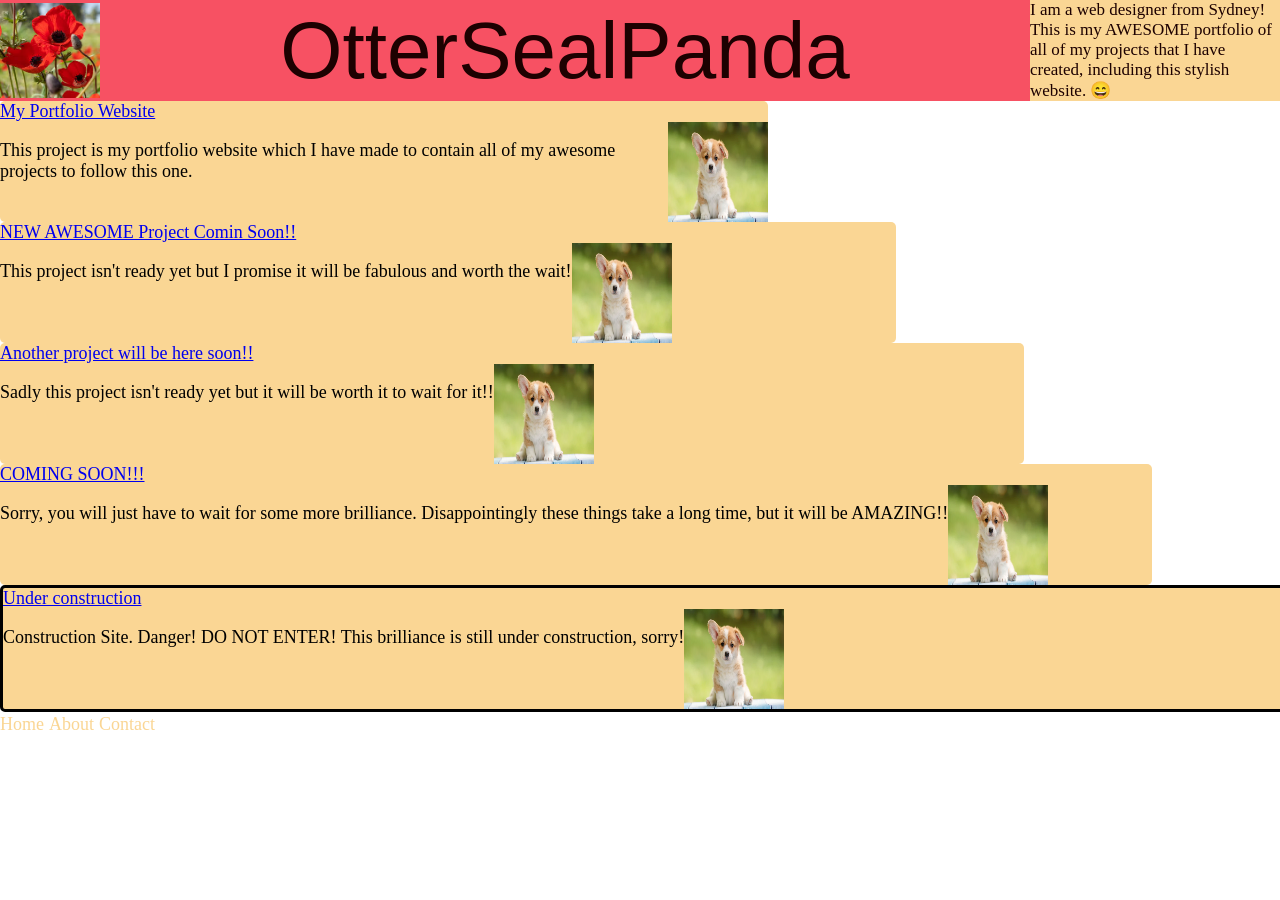
==== index.html @ 1770ce06 "End of lesson" ====
<!DOCTYPE html>
<html lang="en">

<head>
    <meta charset="UTF-8">
    <meta name="viewport" content="width=device-width, initial-scale=1.0">
    <title>Document Title</title>
    <!-- You can link CSS files here -->
    <link rel="stylesheet" href="style.css">
</head>

<body>
    <div class="page-layout">
        <header>

            <img class="profile-picture" src="poppy-flower.png" alt="poppy flower image">
            <div class="profile-name">OtterSealPanda</div>
            <div class="random-div">
                <div class="headline">I am a web designer from Sydney! This is my AWESOME portfolio of all of my
                    projects that I have created, including this stylish website. &#128516;</div>

            </div>

        </header>
        <main>
            <div class="container-projects">
                <div class="project-1" class="projects">
                    <div>
                        <a class="project-title" href="project-1-website.html">My Portfolio Website</a>
                    </div>
                    <div class="project-content">
                        <p class="project-info"> This project is my portfolio website which I have made to contain all
                            of my
                            awesome projects to follow this one.</p>

                        <!--Put a photo of the finished website here.Current photo is a place holder-->
                        <img class="project-photo" src="puppy-photo.png"
                            alt="Photo of the website you are currently on.">
                    </div>
                </div>
                <div class="project-2" class="projects">
                    <div>
                        <a class="project-title" href="project-2-website.html">NEW AWESOME Project Comin Soon!!</a>
                    </div>
                    <div class="project-content">
                        <p class="project-info"> This project isn't ready yet but I promise it will be fabulous and
                            worth the wait!</p>


                        <img class="project-photo" src="puppy-photo.png" alt="Puppy photo">
                    </div>
                </div>
                <div class="project-3" class="projects">
                    <div>
                        <a class="project-title" href="project-3-website.html">Another project will be here
                            soon!!</a>
                    </div>
                    <div class="project-content">
                        <p class="project-info"> Sadly this project isn't ready yet but it will be worth it to wait
                            for it!!</p>


                        <img class="project-photo" src="puppy-photo.png" alt="Puppy photo">
                    </div>
                </div>
                <div class="project-4" class="projects">
                    <div>
                        <a class="project-title" href="project-4-website.html">COMING SOON!!!</a>
                    </div>
                    <div class="project-content">
                        <p class="project-info"> Sorry, you will just have to wait for some more brilliance.
                            Disappointingly these things take a long time, but it will be AMAZING!!</p>


                        <img class="project-photo" src="puppy-photo.png" alt="Puppy photo">
                    </div>
                </div>
                <div class="project-5" class="projects">
                    <div>
                        <a class="project-title" href="project-5-website.html">Under construction</a>
                    </div>
                    <div class="project-content">
                        <p class="project-info"> Construction Site. Danger! DO NOT ENTER! This brilliance is still
                            under construction, sorry! </p>
                        <img class="project-photo" src="puppy-photo.png" alt="Puppy photo">
                    </div>
                </div>

        </main>
        <footer>
            <nav class="links">
                <a href="/home">Home</a>
                <a href="/about">About</a>
                <a href="/contact">Contact</a>
            </nav>
        </footer>
    </div>
</body>

</html>
---- style.css ----
body {
    font-family: 'Times New Roman', Times, serif;
    margin: 0;
}


header {
    display: flex;
    justify-content: space-between;
    flex-wrap: wrap;
    flex-direction: row;
    align-items: center;
    background-color: #f75163;
    color: rgb(29, 1, 1);
}


footer {
    display: flex;
    justify-content: space-between;
    font-size: 20px;
}

.links a {
    color: #fad694;
    text-decoration: none;
    gap: 20px;
    font-size: 18px;
}

.links a:hover {
    text-decoration: underline;
}

.profile-name {
    font-family: 'Franklin Gothic Medium', 'Arial Narrow', Arial, sans-serif;
    font-size: 80px;
}

.profile-picture {
    width: 100px;
    height: 95px;

}

.headline {
    font-size: 17px;
    max-width: 250px;
    background-color: #fad694;
    max-height: 110px;

}

.project-photo {
    width: 100px;
    height: 100px;
}

.projects {
    display: flex;
    justify-content: space-between;
    flex-wrap: wrap;
    flex-direction: column;
    align-items: center;
    font-size: 18px;

}

.project-1 {
    /*ask mr lo russo if correct and how to do steps its NOT WORKING!!!!!!!!*/
    width: 60%;
    background-color: #fad694;
    flex-direction: row;
    justify-content: space-between;
    border-radius: 5px;
    border-width: 3px;
    border-color: black;
    /*change colour later*/
}

.project-2 {
    width: 70%;
    background-color: #fad694;
    flex-direction: row;
    justify-content: space-between;
    border-radius: 5px;
    border-width: 3px;
    border-color: black;
    /*change colour later*/

}

.project-3 {
    width: 80%;
    background-color: #fad694;
    flex-direction: row;
    justify-content: space-between;
    border-radius: 5px;
    border-width: 3px;
    border-color: black;
    /*change colour later*/

}

.project-4 {
    width: 90%;
    background-color: #fad694;
    flex-direction: row;
    justify-content: space-between;
    border-radius: 5px;
    border-width: 3px;
    border-color: black;
    /*change colour later*/

}

.project-5 {
    width: 100%;
    background-color: #fad694;
    flex-direction: row;
    justify-content: space-between;
    border-radius: 5px;
    /* border-width: 3px;
    border-color: black;
    border-style: solid; */
    border: 3px solid black;
    /*change colour later*/

}

.container-projects {
    /* justify-content: space-between; */
    flex-direction: column;
    align-items: start;
    font-size: 18px;
    width: 100vw;

}

.project-content {
    max-width: max-content;
    display: flex;
    flex-direction: row;
    justify-content: space-between;

}

.project-info {
    width: fit-content;
}

.project-title a {

    text-decoration: none;
}
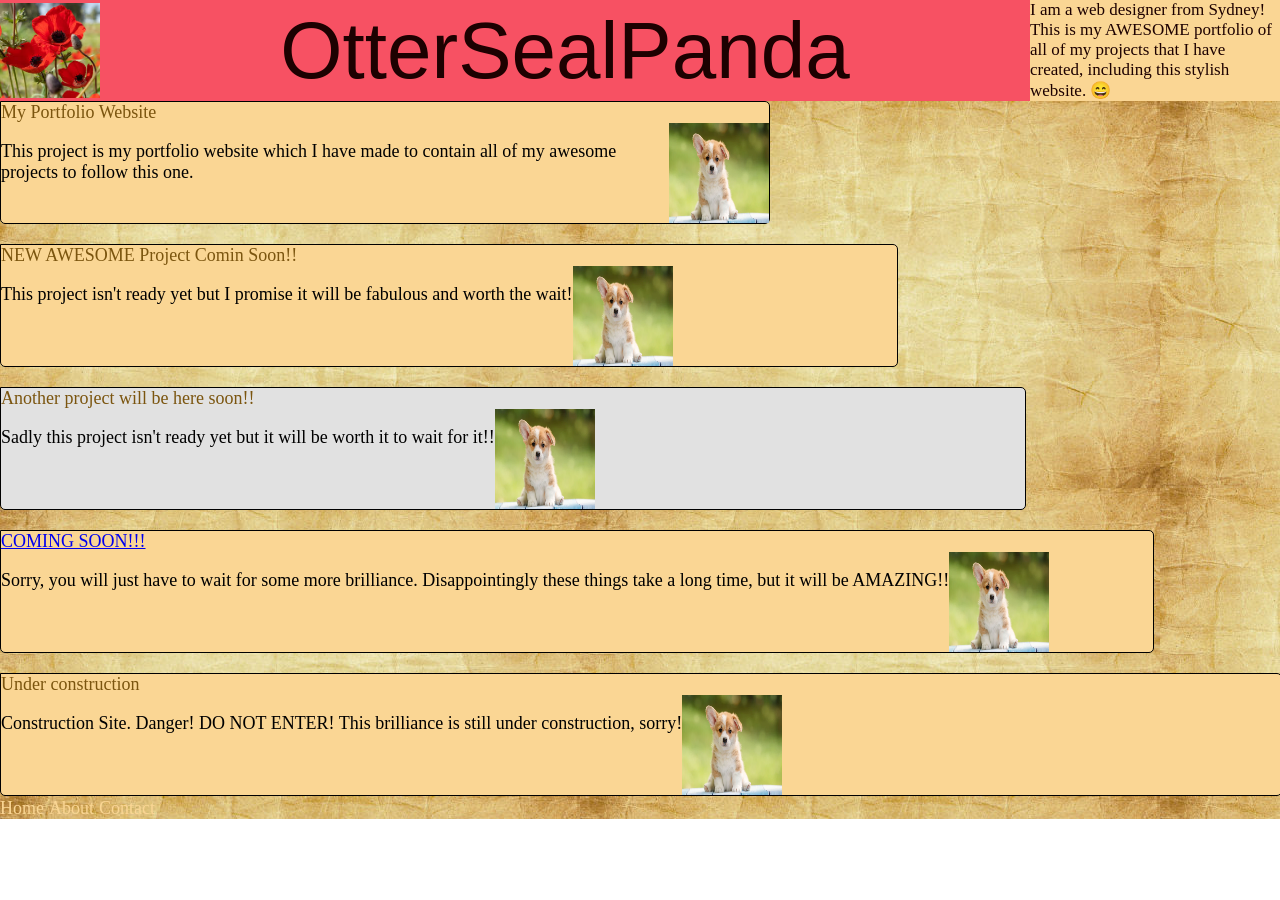
==== commit 962706f5: "Main stuff on homepage done YAY!!" ====
--- a/index.html
+++ b/index.html
@@ -65,7 +65,7 @@
                 </div>
                 <div class="project-4" class="projects">
                     <div>
-                        <a class="project-title" href="project-4-website.html">COMING SOON!!!</a>
+                        <a class="project-links" href="project-4-website.html">COMING SOON!!!</a>
                     </div>
                     <div class="project-content">
                         <p class="project-info"> Sorry, you will just have to wait for some more brilliance.
--- a/style.css
+++ b/style.css
@@ -19,6 +19,7 @@
     display: flex;
     justify-content: space-between;
     font-size: 20px;
+    background-image: url(vintage-paper-background.jpg);
 }
 
 .links a {
@@ -72,9 +73,8 @@
     background-color: #fad694;
     flex-direction: row;
     justify-content: space-between;
-    border-radius: 5px;
-    border-width: 3px;
-    border-color: black;
+    border-radius: 0px 5px 5px;
+    border: 1.5px solid black;
     /*change colour later*/
 }
 
@@ -83,21 +83,19 @@
     background-color: #fad694;
     flex-direction: row;
     justify-content: space-between;
-    border-radius: 5px;
-    border-width: 3px;
-    border-color: black;
+    border-radius: 0px 5px 5px;
+    border: 1.5px solid black;
     /*change colour later*/
 
 }
 
 .project-3 {
     width: 80%;
-    background-color: #fad694;
+    background-color: #e1e1e1;
     flex-direction: row;
     justify-content: space-between;
-    border-radius: 5px;
-    border-width: 3px;
-    border-color: black;
+    border-radius: 0px 5px 5px;
+    border: 1.5px solid black;
     /*change colour later*/
 
 }
@@ -107,9 +105,8 @@
     background-color: #fad694;
     flex-direction: row;
     justify-content: space-between;
-    border-radius: 5px;
-    border-width: 3px;
-    border-color: black;
+    border-radius: 0px 5px 5px;
+    border: 1.5px solid black;
     /*change colour later*/
 
 }
@@ -119,13 +116,8 @@
     background-color: #fad694;
     flex-direction: row;
     justify-content: space-between;
-    border-radius: 5px;
-    /* border-width: 3px;
-    border-color: black;
-    border-style: solid; */
-    border: 3px solid black;
-    /*change colour later*/
-
+    border-radius: 0px 5px 5px;
+    border: 1.5px solid black;
 }
 
 .container-projects {
@@ -134,7 +126,9 @@
     align-items: start;
     font-size: 18px;
     width: 100vw;
-
+    display: flex;
+    gap: 20px;
+    background-image: url(vintage-paper-background.jpg);
 }
 
 .project-content {
@@ -149,7 +143,13 @@
     width: fit-content;
 }
 
-.project-title a {
+.project-title {
+    color: #7b550f;
+    text-decoration: none;
+    gap: 20px;
+    font-size: 18px;
+}
 
-    text-decoration: none;
+.project-title:hover {
+    text-decoration: underline;
 }
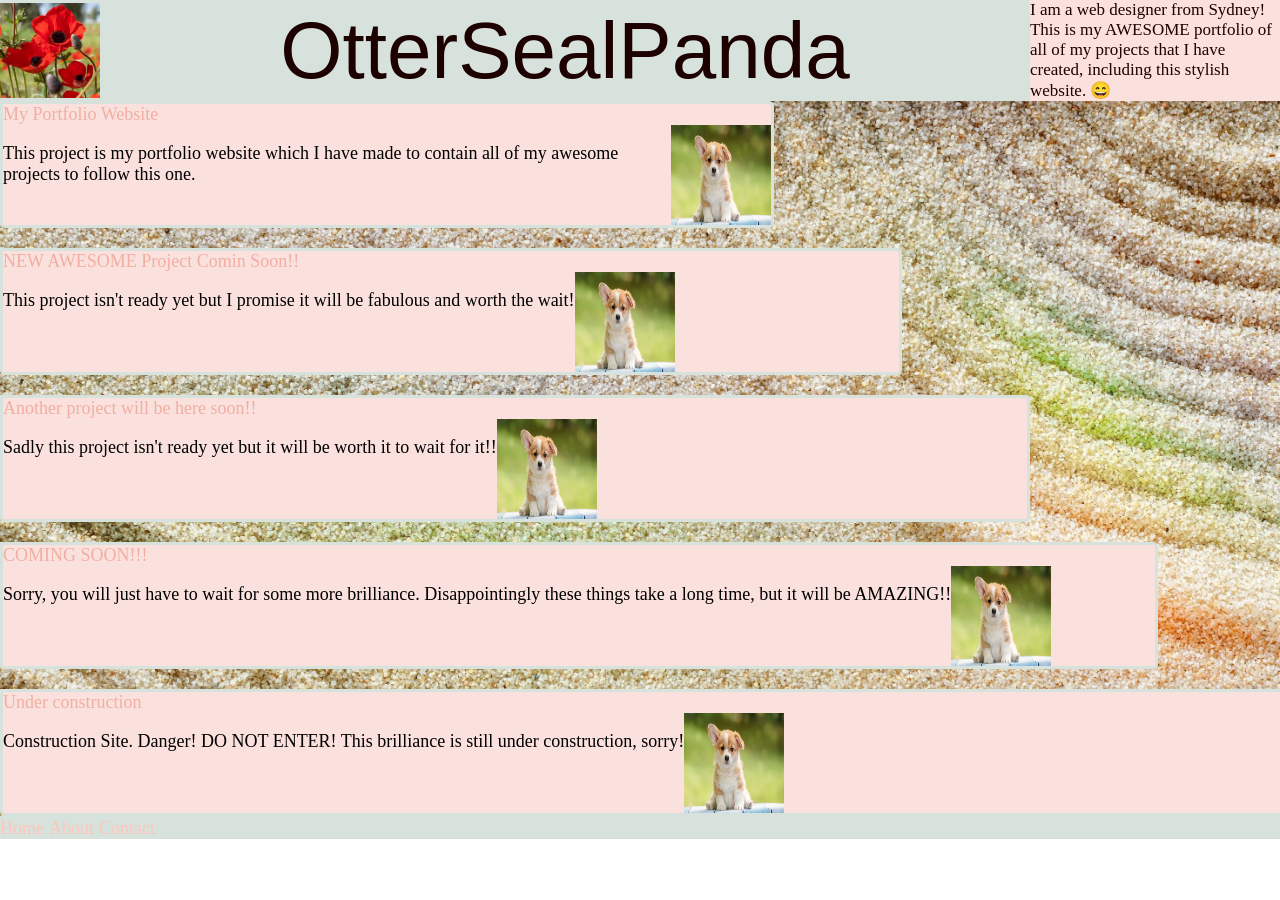
==== commit e9300162: "Home Page Finished! - I finished my home page, still one thing that needs fixing - I started the web" ====
--- a/index.html
+++ b/index.html
@@ -65,7 +65,7 @@
                 </div>
                 <div class="project-4" class="projects">
                     <div>
-                        <a class="project-links" href="project-4-website.html">COMING SOON!!!</a>
+                        <a class="project-title" href="project-4-website.html">COMING SOON!!!</a>
                     </div>
                     <div class="project-content">
                         <p class="project-info"> Sorry, you will just have to wait for some more brilliance.
@@ -89,7 +89,7 @@
         </main>
         <footer>
             <nav class="links">
-                <a href="/home">Home</a>
+                <a href="/index.html">Home</a>
                 <a href="/about">About</a>
                 <a href="/contact">Contact</a>
             </nav>
--- a/style.css
+++ b/style.css
@@ -10,7 +10,7 @@
     flex-wrap: wrap;
     flex-direction: row;
     align-items: center;
-    background-color: #f75163;
+    background-color: #d8e2dc;
     color: rgb(29, 1, 1);
 }
 
@@ -19,11 +19,11 @@
     display: flex;
     justify-content: space-between;
     font-size: 20px;
-    background-image: url(vintage-paper-background.jpg);
+    background-color: #d8e2dc;
 }
 
 .links a {
-    color: #fad694;
+    color: #fec5bb;
     text-decoration: none;
     gap: 20px;
     font-size: 18px;
@@ -45,10 +45,11 @@
 }
 
 .headline {
+
+    max-width: 250px;
+    background-color: #fae1dd;
+    max-height: 110px;
     font-size: 17px;
-    max-width: 250px;
-    background-color: #fad694;
-    max-height: 110px;
 
 }
 
@@ -70,54 +71,54 @@
 .project-1 {
     /*ask mr lo russo if correct and how to do steps its NOT WORKING!!!!!!!!*/
     width: 60%;
-    background-color: #fad694;
+    background-color: #fae1dd;
     flex-direction: row;
     justify-content: space-between;
     border-radius: 0px 5px 5px;
-    border: 1.5px solid black;
+    border: 3px solid #d8e2dc;
     /*change colour later*/
 }
 
 .project-2 {
     width: 70%;
-    background-color: #fad694;
+    background-color: #fae1dd;
     flex-direction: row;
     justify-content: space-between;
     border-radius: 0px 5px 5px;
-    border: 1.5px solid black;
+    border: 3px solid #d8e2dc;
     /*change colour later*/
 
 }
 
 .project-3 {
     width: 80%;
-    background-color: #e1e1e1;
+    background-color: #fae1dd;
     flex-direction: row;
     justify-content: space-between;
     border-radius: 0px 5px 5px;
-    border: 1.5px solid black;
+    border: 3px solid #d8e2dc;
     /*change colour later*/
 
 }
 
 .project-4 {
     width: 90%;
-    background-color: #fad694;
+    background-color: #fae1dd;
     flex-direction: row;
     justify-content: space-between;
     border-radius: 0px 5px 5px;
-    border: 1.5px solid black;
+    border: 3px solid #d8e2dc;
     /*change colour later*/
 
 }
 
 .project-5 {
     width: 100%;
-    background-color: #fad694;
+    background-color: #fae1dd;
     flex-direction: row;
     justify-content: space-between;
     border-radius: 0px 5px 5px;
-    border: 1.5px solid black;
+    border: 3px solid #d8e2dc;
 }
 
 .container-projects {
@@ -126,9 +127,11 @@
     align-items: start;
     font-size: 18px;
     width: 100vw;
+    /*ask mr lo russo*/
     display: flex;
     gap: 20px;
-    background-image: url(vintage-paper-background.jpg);
+    background-image: url(sand-background-option-2.jpeg);
+    background-size: cover;
 }
 
 .project-content {
@@ -144,7 +147,7 @@
 }
 
 .project-title {
-    color: #7b550f;
+    color: #f2aea2;
     text-decoration: none;
     gap: 20px;
     font-size: 18px;
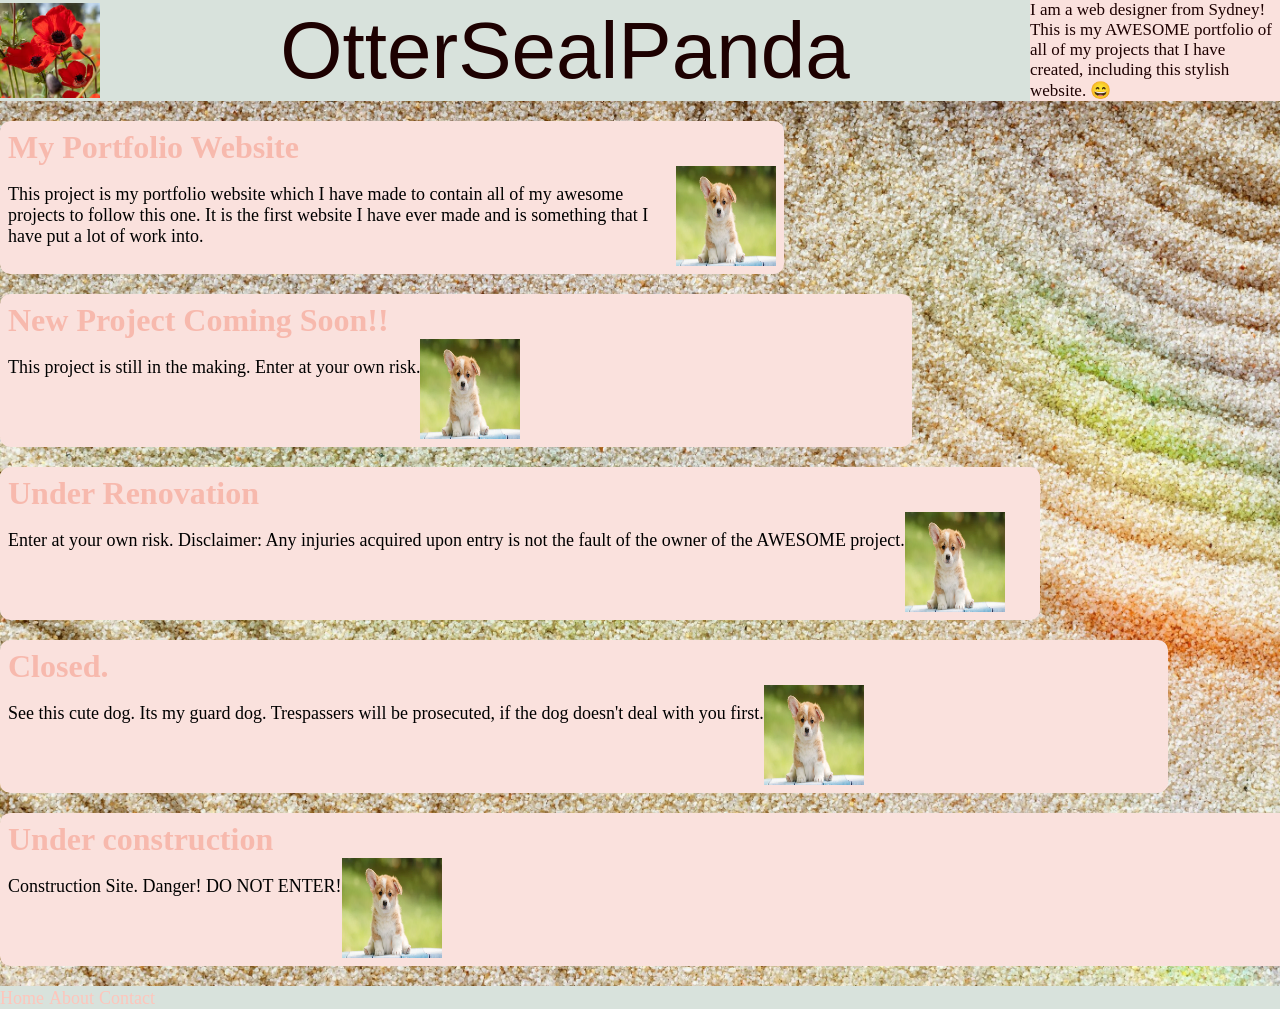
==== commit 7a8d7f53: "Made project page and edited home screen" ====
--- a/index.html
+++ b/index.html
@@ -30,8 +30,8 @@
                     </div>
                     <div class="project-content">
                         <p class="project-info"> This project is my portfolio website which I have made to contain all
-                            of my
-                            awesome projects to follow this one.</p>
+                            of my awesome projects to follow this one. It is the first website I have ever made and is
+                            something that I have put a lot of work into.</p>
 
                         <!--Put a photo of the finished website here.Current photo is a place holder-->
                         <img class="project-photo" src="puppy-photo.png"
@@ -40,38 +40,30 @@
                 </div>
                 <div class="project-2" class="projects">
                     <div>
-                        <a class="project-title" href="project-2-website.html">NEW AWESOME Project Comin Soon!!</a>
+                        <a class="project-title" href="project-2-website.html">New Project Coming Soon!!</a>
                     </div>
                     <div class="project-content">
-                        <p class="project-info"> This project isn't ready yet but I promise it will be fabulous and
-                            worth the wait!</p>
-
-
+                        <p class="project-info"> This project is still in the making. Enter at your own risk.</p>
                         <img class="project-photo" src="puppy-photo.png" alt="Puppy photo">
                     </div>
                 </div>
                 <div class="project-3" class="projects">
                     <div>
-                        <a class="project-title" href="project-3-website.html">Another project will be here
-                            soon!!</a>
+                        <a class="project-title" href="project-3-website.html">Under Renovation</a>
                     </div>
                     <div class="project-content">
-                        <p class="project-info"> Sadly this project isn't ready yet but it will be worth it to wait
-                            for it!!</p>
-
-
+                        <p class="project-info"> Enter at your own risk. Disclaimer: Any injuries acquired upon entry is
+                            not the fault of the owner of the AWESOME project.</p>
                         <img class="project-photo" src="puppy-photo.png" alt="Puppy photo">
                     </div>
                 </div>
                 <div class="project-4" class="projects">
                     <div>
-                        <a class="project-title" href="project-4-website.html">COMING SOON!!!</a>
+                        <a class="project-title" href="project-4-website.html">Closed.</a>
                     </div>
                     <div class="project-content">
-                        <p class="project-info"> Sorry, you will just have to wait for some more brilliance.
-                            Disappointingly these things take a long time, but it will be AMAZING!!</p>
-
-
+                        <p class="project-info"> See this cute dog. Its my guard dog. Trespassers will be prosecuted, if
+                            the dog doesn't deal with you first.</p>
                         <img class="project-photo" src="puppy-photo.png" alt="Puppy photo">
                     </div>
                 </div>
@@ -80,8 +72,7 @@
                         <a class="project-title" href="project-5-website.html">Under construction</a>
                     </div>
                     <div class="project-content">
-                        <p class="project-info"> Construction Site. Danger! DO NOT ENTER! This brilliance is still
-                            under construction, sorry! </p>
+                        <p class="project-info"> Construction Site. Danger! DO NOT ENTER!</p>
                         <img class="project-photo" src="puppy-photo.png" alt="Puppy photo">
                     </div>
                 </div>
--- a/style.css
+++ b/style.css
@@ -1,6 +1,7 @@
 body {
     font-family: 'Times New Roman', Times, serif;
     margin: 0;
+
 }
 
 
@@ -74,8 +75,9 @@
     background-color: #fae1dd;
     flex-direction: row;
     justify-content: space-between;
-    border-radius: 0px 5px 5px;
-    border: 3px solid #d8e2dc;
+    border-radius: 10px;
+    border: 3px solid #fae1dd;
+    padding: 5px;
     /*change colour later*/
 }
 
@@ -84,8 +86,9 @@
     background-color: #fae1dd;
     flex-direction: row;
     justify-content: space-between;
-    border-radius: 0px 5px 5px;
-    border: 3px solid #d8e2dc;
+    border-radius: 10px;
+    border: 3px solid #fae1dd;
+    padding: 5px;
     /*change colour later*/
 
 }
@@ -95,8 +98,9 @@
     background-color: #fae1dd;
     flex-direction: row;
     justify-content: space-between;
-    border-radius: 0px 5px 5px;
-    border: 3px solid #d8e2dc;
+    border-radius: 10px;
+    border: 3px solid #fae1dd;
+    padding: 5px;
     /*change colour later*/
 
 }
@@ -106,8 +110,9 @@
     background-color: #fae1dd;
     flex-direction: row;
     justify-content: space-between;
-    border-radius: 0px 5px 5px;
-    border: 3px solid #d8e2dc;
+    border-radius: 10px;
+    border: 3px solid #fae1dd;
+    padding: 5px;
     /*change colour later*/
 
 }
@@ -117,8 +122,9 @@
     background-color: #fae1dd;
     flex-direction: row;
     justify-content: space-between;
-    border-radius: 0px 5px 5px;
-    border: 3px solid #d8e2dc;
+    border-radius: 10px;
+    border: 3px solid #fae1dd;
+    padding: 5px;
 }
 
 .container-projects {
@@ -132,6 +138,8 @@
     gap: 20px;
     background-image: url(sand-background-option-2.jpeg);
     background-size: cover;
+    padding-top: 20px;
+    padding-bottom: 20px;
 }
 
 .project-content {
@@ -147,12 +155,49 @@
 }
 
 .project-title {
-    color: #f2aea2;
+    color: #f69f8f9d;
     text-decoration: none;
     gap: 20px;
-    font-size: 18px;
+
+    font-size: 32px;
+    font-weight: bold;
+    font-family: 'Times New Roman', Times, serif;
 }
 
 .project-title:hover {
     text-decoration: underline;
+}
+
+/* Start of css specifically for project webpage.*/
+
+.contents {
+    color: black;
+    width: 100vw;
+    padding: 17px;
+    background-image: url(sand-background-option-2.jpeg);
+    background-size: cover;
+
+}
+
+.information-contents {
+    font-family: 'Franklin Gothic Medium', 'Arial Narrow', Arial, sans-serif;
+    font-size: 17px;
+    font-weight: bold;
+    background-color: #c0bdda;
+    width: 80%;
+    height: max-content;
+    border-radius: 10px;
+    border-width: 3px;
+    padding: 10px;
+}
+
+.about-heading {
+    font-family: 'Franklin Gothic Medium', 'Arial Narrow', Arial, sans-serif;
+    font-size: 40px;
+    font-weight: bold;
+    background-color: #fae1dd;
+    width: max-content;
+    border-radius: 20px;
+    padding: 10px;
+
 }
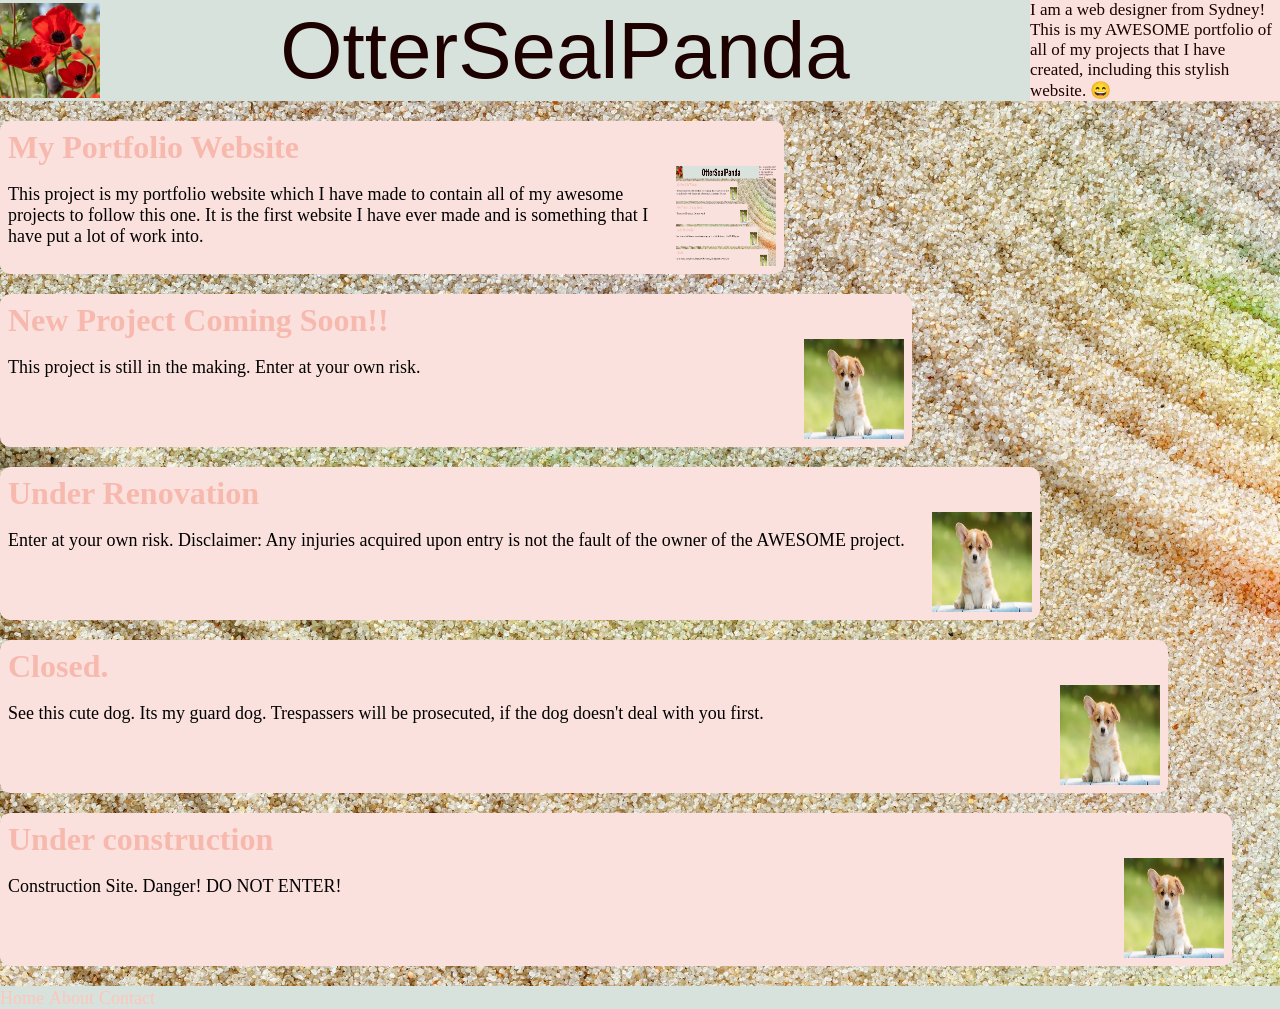
==== commit 5cf69299: "Final Finished" ====
--- a/index.html
+++ b/index.html
@@ -34,7 +34,7 @@
                             something that I have put a lot of work into.</p>
 
                         <!--Put a photo of the finished website here.Current photo is a place holder-->
-                        <img class="project-photo" src="puppy-photo.png"
+                        <img class="project-photo" src="project-1-photo-1-homescreen.png"
                             alt="Photo of the website you are currently on.">
                     </div>
                 </div>
--- a/style.css
+++ b/style.css
@@ -1,7 +1,8 @@
 body {
     font-family: 'Times New Roman', Times, serif;
     margin: 0;
-
+    background-image: url(sand-background-option-2.jpeg);
+    background-size: cover;
 }
 
 
@@ -118,7 +119,7 @@
 }
 
 .project-5 {
-    width: 100%;
+    width: 95%;
     background-color: #fae1dd;
     flex-direction: row;
     justify-content: space-between;
@@ -132,18 +133,14 @@
     flex-direction: column;
     align-items: start;
     font-size: 18px;
-    width: 100vw;
-    /*ask mr lo russo*/
     display: flex;
     gap: 20px;
-    background-image: url(sand-background-option-2.jpeg);
-    background-size: cover;
     padding-top: 20px;
     padding-bottom: 20px;
 }
 
 .project-content {
-    max-width: max-content;
+    max-width: 100%;
     display: flex;
     flex-direction: row;
     justify-content: space-between;
@@ -172,11 +169,11 @@
 
 .contents {
     color: black;
-    width: 100vw;
-    padding: 17px;
+    padding-left: 17px;
+    padding-bottom: 17px;
+    padding-top: 17px;
     background-image: url(sand-background-option-2.jpeg);
     background-size: cover;
-
 }
 
 .information-contents {
@@ -200,4 +197,11 @@
     border-radius: 20px;
     padding: 10px;
 
+}
+
+.gallery-photos {
+    width: 23%;
+    height: 200px;
+    border: 10px solid#c0bdda;
+    border-radius: 10px;
 }
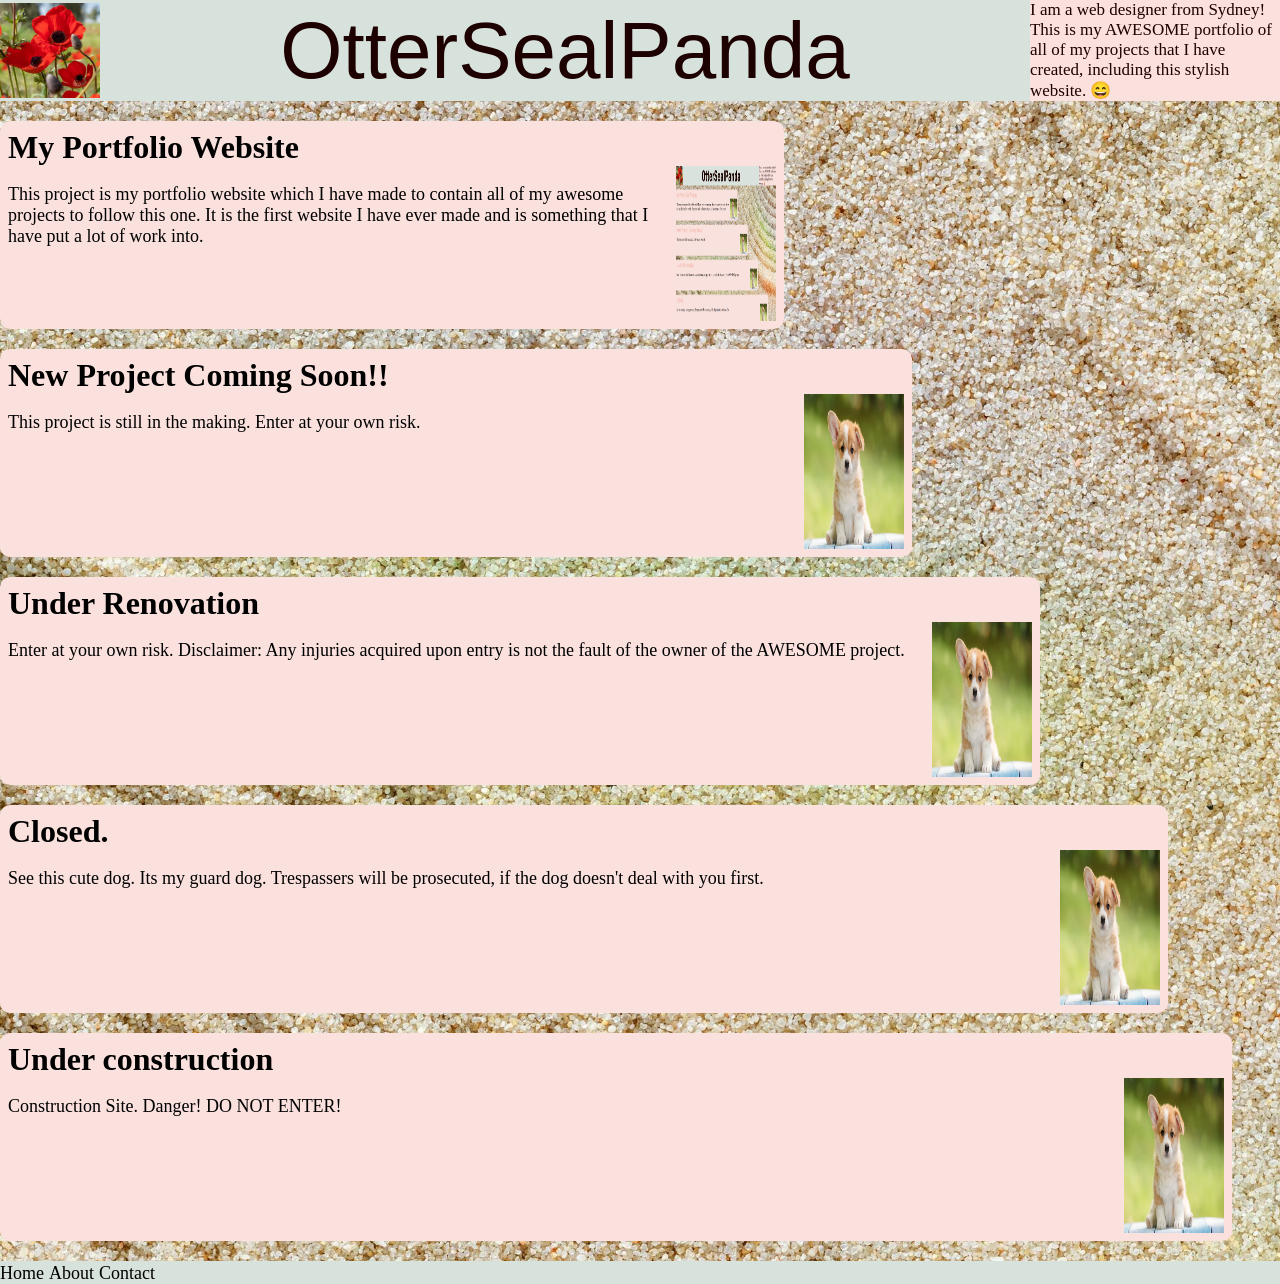
==== commit 99bd3c29: "fixes?" ====
--- a/index.html
+++ b/index.html
@@ -4,7 +4,10 @@
 <head>
     <meta charset="UTF-8">
     <meta name="viewport" content="width=device-width, initial-scale=1.0">
-    <title>Document Title</title>
+    <meta name="description" content="I am a web designer from Sydney! This is my AWESOME portfolio of all of my
+                    projects that I have created, including this stylish website. &#128516;">
+    <title>Document Title
+    </title>
     <!-- You can link CSS files here -->
     <link rel="stylesheet" href="style.css">
 </head>
--- a/style.css
+++ b/style.css
@@ -25,7 +25,7 @@
 }
 
 .links a {
-    color: #fec5bb;
+    color: black;
     text-decoration: none;
     gap: 20px;
     font-size: 18px;
@@ -57,7 +57,7 @@
 
 .project-photo {
     width: 100px;
-    height: 100px;
+    height: 155px;
 }
 
 .projects {
@@ -152,7 +152,7 @@
 }
 
 .project-title {
-    color: #f69f8f9d;
+    color: black;
     text-decoration: none;
     gap: 20px;
 
@@ -163,6 +163,7 @@
 
 .project-title:hover {
     text-decoration: underline;
+    color: black;
 }
 
 /* Start of css specifically for project webpage.*/
@@ -192,7 +193,7 @@
     font-family: 'Franklin Gothic Medium', 'Arial Narrow', Arial, sans-serif;
     font-size: 40px;
     font-weight: bold;
-    background-color: #fae1dd;
+    background-color: #fae1ddee;
     width: max-content;
     border-radius: 20px;
     padding: 10px;
@@ -204,4 +205,6 @@
     height: 200px;
     border: 10px solid#c0bdda;
     border-radius: 10px;
-}+}
+
+/*RLadyGlitterSparkles is awesome!!*/
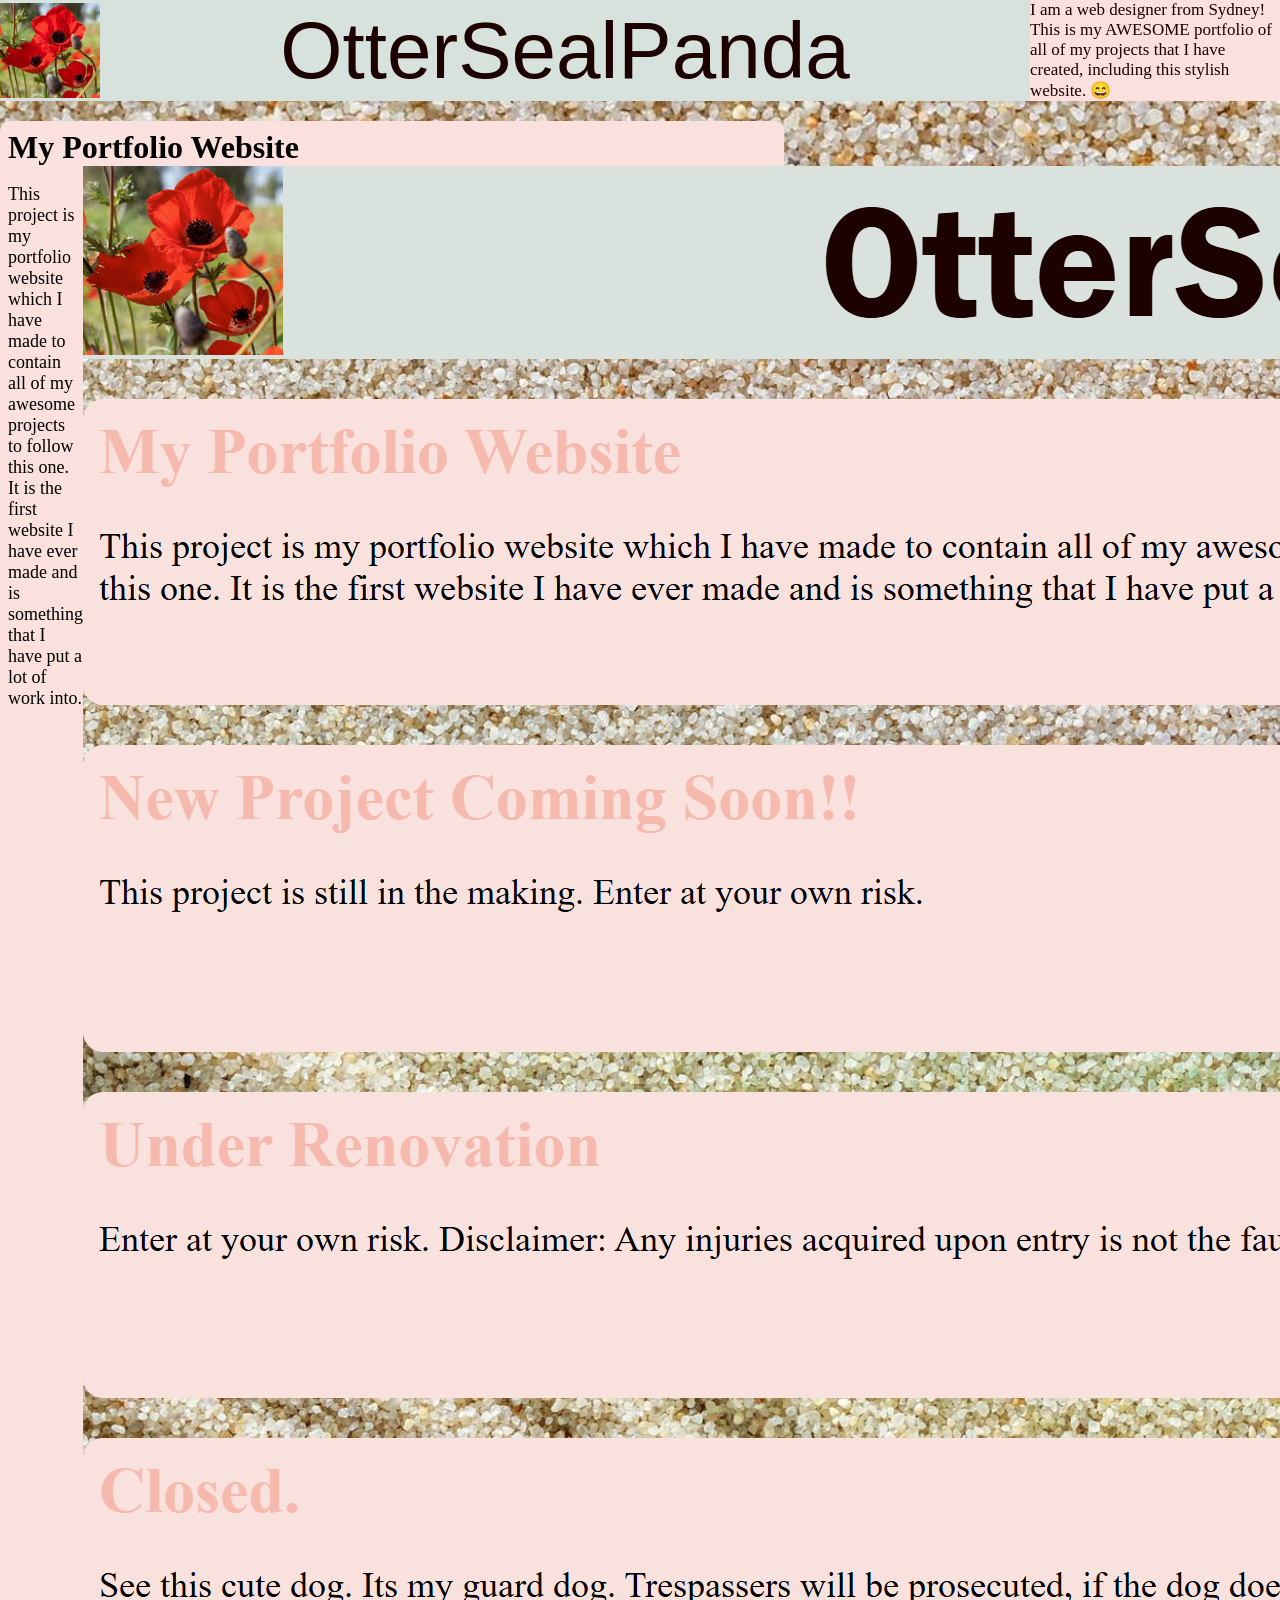
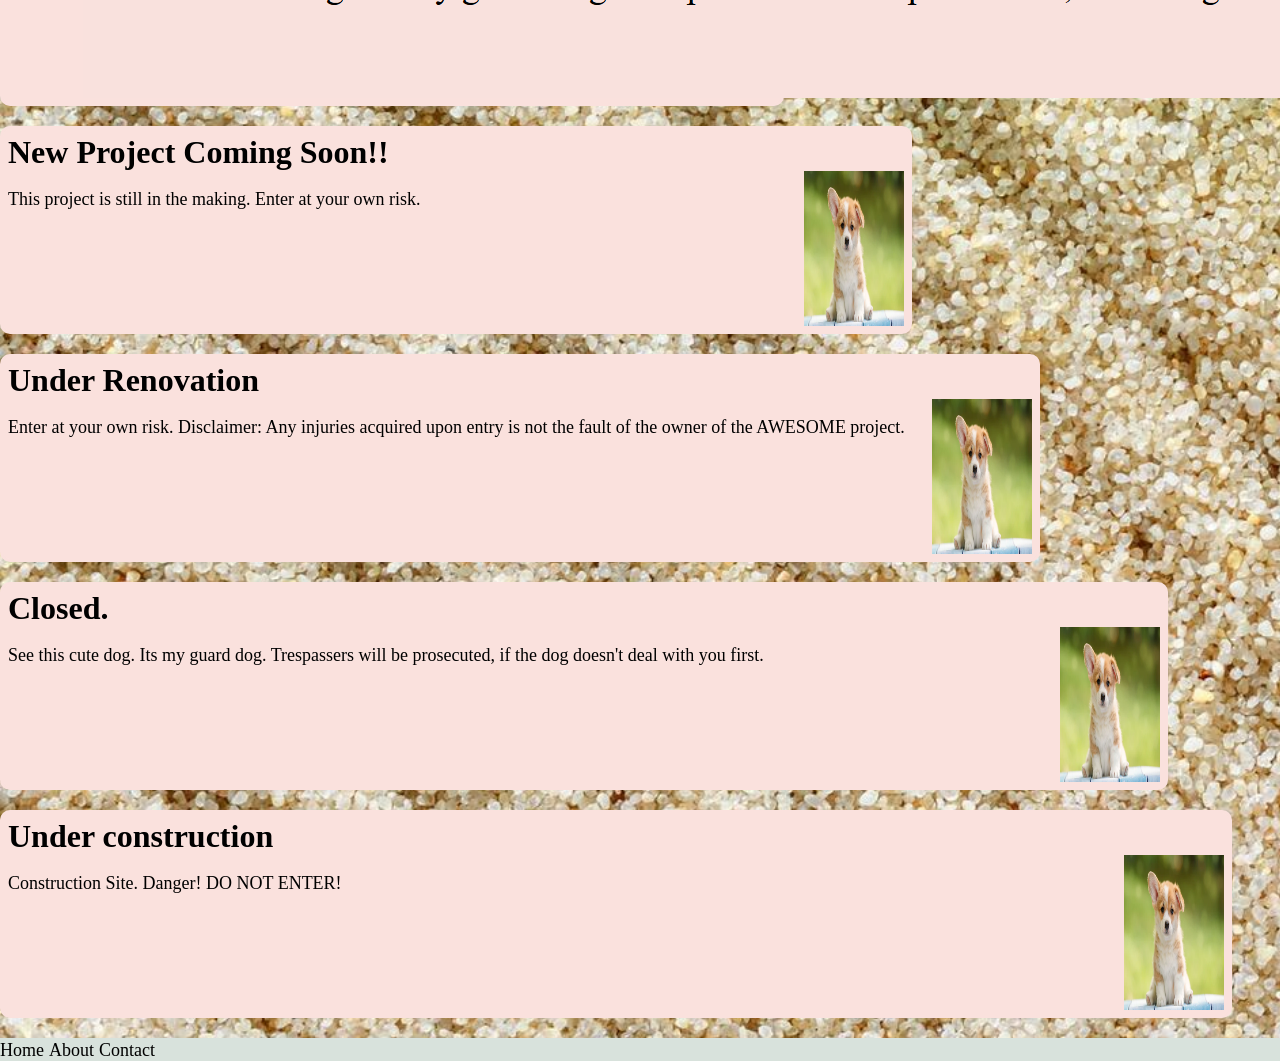
==== commit 0ba3a41a: "hi" ====
--- a/index.html
+++ b/index.html
@@ -37,7 +37,7 @@
                             something that I have put a lot of work into.</p>
 
                         <!--Put a photo of the finished website here.Current photo is a place holder-->
-                        <img class="project-photo" src="project-1-photo-1-homescreen.png"
+                        <img class="project1-photo" src="project-1-photo-1-homescreen.png"
                             alt="Photo of the website you are currently on.">
                     </div>
                 </div>
--- a/style.css
+++ b/style.css
@@ -58,6 +58,10 @@
 .project-photo {
     width: 100px;
     height: 155px;
+}
+
+.project1-photo {
+    width: 185
 }
 
 .projects {
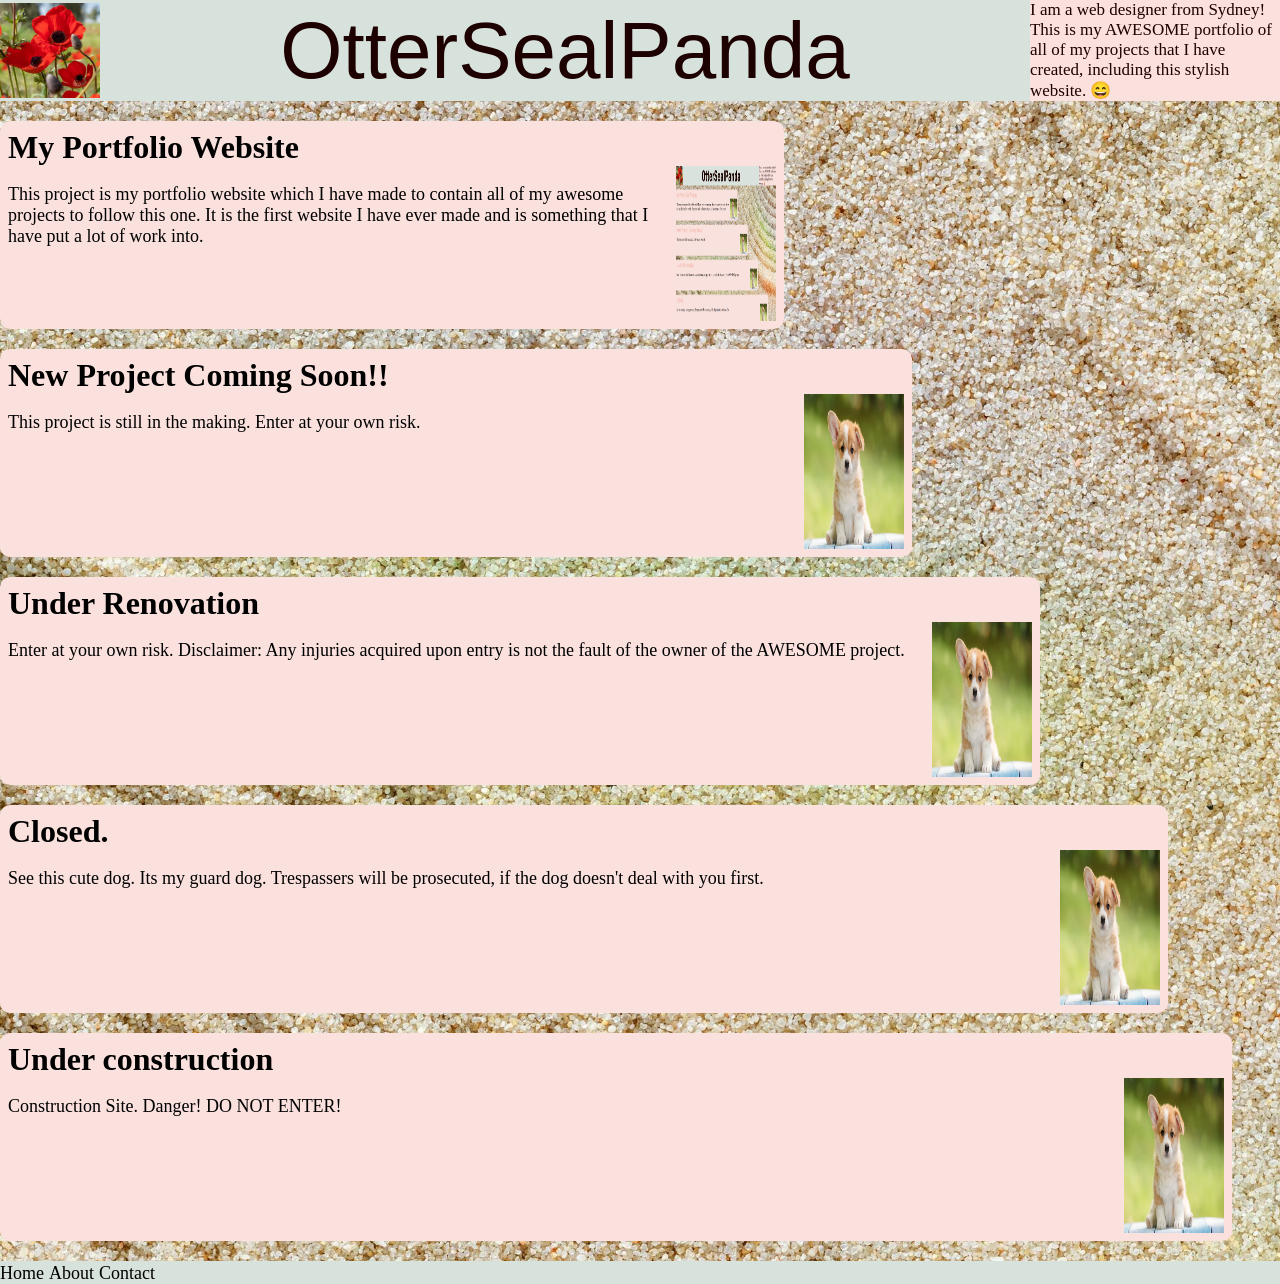
==== commit c1f5161b: "fixed" ====
--- a/index.html
+++ b/index.html
@@ -37,7 +37,7 @@
                             something that I have put a lot of work into.</p>
 
                         <!--Put a photo of the finished website here.Current photo is a place holder-->
-                        <img class="project1-photo" src="project-1-photo-1-homescreen.png"
+                        <img class="project-photo" src="project-1-photo-1-homescreen.png"
                             alt="Photo of the website you are currently on.">
                     </div>
                 </div>
--- a/style.css
+++ b/style.css
@@ -60,9 +60,7 @@
     height: 155px;
 }
 
-.project1-photo {
-    width: 185
-}
+
 
 .projects {
     display: flex;
